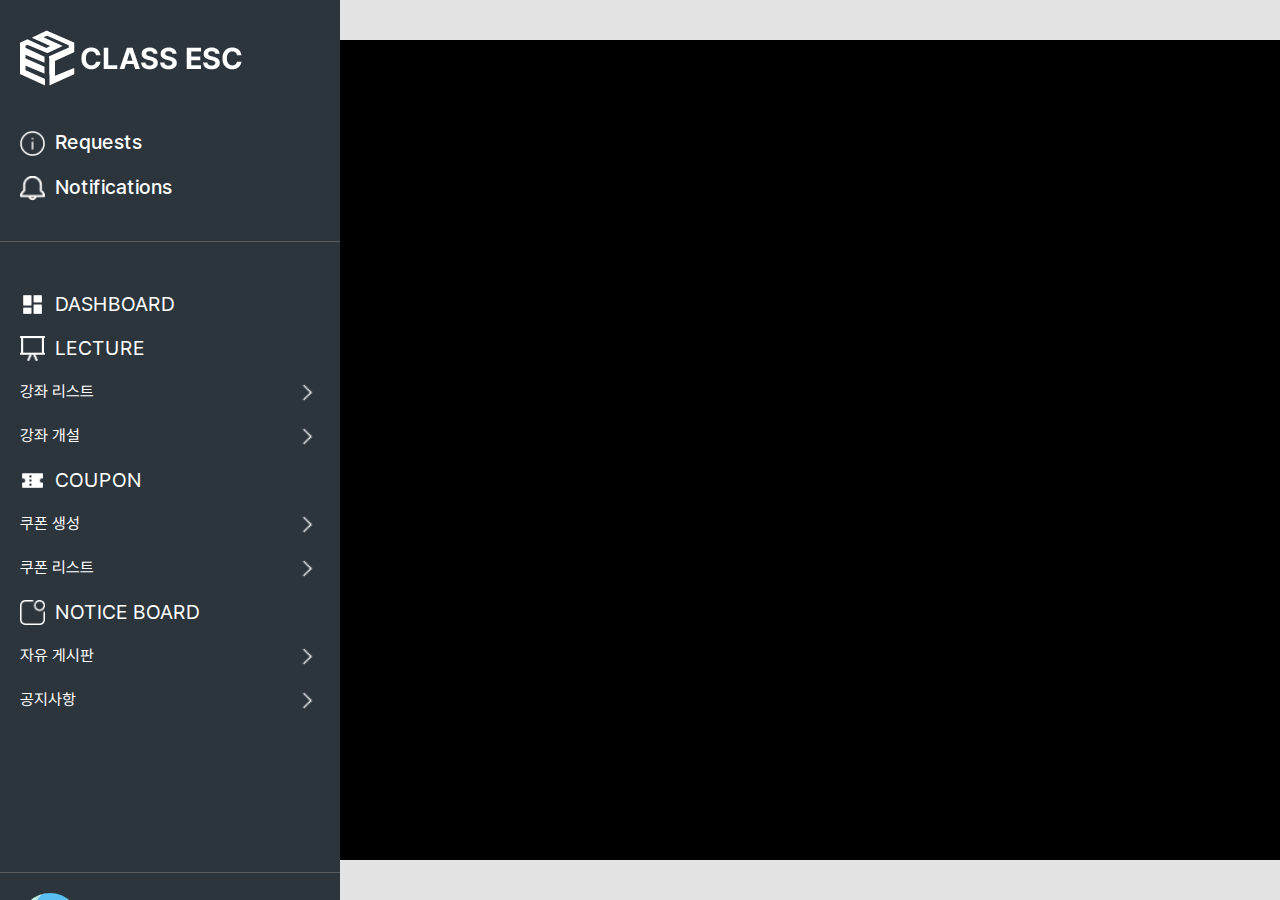
==== index.html @ 47f72071 "esc" ====
<!DOCTYPE html>
<html lang="ko">
  <head>
    <meta charset="UTF-8" />
    <meta http-equiv="X-UA-Compatible" content="IE=edge" />
    <meta name="viewport" content="width=device-width, initial-scale=1.0" />
    <title>Class Esc</title>
    <link rel="stylesheet" href="css/common.css" />
    <link rel="stylesheet" href="css/reset.css" />
    <link rel="stylesheet" href="css/style.css" />
    <style>
      body {
        font-family: "pretendard", sans-serif;
        font-weight: 400;
      }
    </style>
  </head>
  <body>
    <div id="aside">
      <div class="aside_top">
        <h1 class="logo">
          <a href="index.html"
            ><img src="images/logo_width_w.png" alt="class_esc_logo"
          /></a>
        </h1>
        <ul class="alarm">
          <li>
            <a href="#"><i></i><span>Requests</span></a>
          </li>
          <li>
            <a href="#"><i></i><span>Notifications</span></a>
          </li>
        </ul>
      </div>
      <div class="aside_center">
        <ul class="aside_menu">
          <li>
            <a href="#"><span class="txt_margin"></span><i></i>DASHBOARD</a>
          </li>
          <li>
            <a href="#"><span class="txt_margin"></span><i></i>LECTURE</a>
            <ul class="aside_sub_depth">
              <li>
                <a href="#"><span></span>강좌 리스트<i class="arrow"></i></a>
              </li>
              <li>
                <a href="#"><span></span>강좌 개설<i class="arrow"></i></a>
              </li>
            </ul>
          </li>
          <li>
            <a href="#"><span class="txt_margin"></span><i></i>COUPON</a>
            <ul class="aside_sub_depth">
              <li>
                <a href="#"><span></span>쿠폰 생성<i class="arrow"></i></a>
              </li>
              <li>
                <a href="#"><span></span>쿠폰 리스트<i class="arrow"></i></a>
              </li>
            </ul>
          </li>
          <li>
            <a href="#"><span class="txt_margin"></span><i></i>NOTICE BOARD</a>
            <ul class="aside_sub_depth">
              <li>
                <a href="#"><span></span>자유 게시판<i class="arrow"></i></a>
              </li>
              <li>
                <a href="#"><span></span>공지사항<i class="arrow"></i></a>
              </li>
            </ul>
          </li>
        </ul>
      </div>
      <div class="aside_bottom">
        <figure>
          <img src="images/profile.jpg" alt="profile_bonobono" />
        </figure>
        <div class="user_name_rank">
          <p class="user_name">Jhon Doe</p>
          <p class="user_rank">Manager</p>
        </div>
        <i><a href="#"></a></i>
      </div>
    </div>
    <div id="page_wrapper">
      <div class="space"></div>
      <!-- 왼쪽 여백을 위한 빈 공간 -->
      <div class="contents_wrapper"></div>
    </div>
  </body>
</html>
---- css/common.css ----
@font-face {
  font-family: "pretendard";
  font-weight: 600;
  font-display: swap;
  src: local("Pretendard Bold"),
    url("../fonts/Pretendard-Bold.woff") format("woff"),
    url("../fonts/Pretendard-Bold.woff2") format("woff2");
}
@font-face {
  font-family: "pretendard";
  font-weight: 500;
  font-display: swap;
  src: local("Pretendard Medium"),
    url("../fonts/Pretendard-Medium.woff") format("woff"),
    url("../fonts/Pretendard-Medium.woff2") format("woff2");
}
@font-face {
  font-family: "pretendard";
  font-weight: 400;
  font-display: swap;
  src: local("Pretendard Regular"),
    url("../fonts/Pretendard-Regular.woff") format("woff"),
    url("../fonts/Pretendard-Regular.woff2") format("woff2");
}

html {
  width: 100%;
  height: 100%;
}
body {
  background: #e3e3e3;
  color: #333;
  width: 100%;
  height: 100%;
  font-family: "pretendard", sans-serif;
  font-weight: 400;
}
.border_r {
  border-radius: 5px;
}
#page_wrapper {
  display: flex;
  gap: 60px;
  height: 100%;
}
#aside {
  width: 340px;
  height: 100vh;
  background-color: #2c353c;
  position: fixed;
  left: 0;
  top: 0;
  z-index: 10;
  color: #fff;
  display: flex;
  flex-direction: column;
}
#aside a {
  color: #fff;
}
.space {
  width: 340px;
}
.contents_wrapper {
  width: 1460px;
  background-color: black;
  margin: 40px 0;
}
h1 {
  font-size: 32px;
}
h2 {
  font-size: 20px;
}
h3 {
  font-size: 16px;
}

.logo {
  font-size: 32px;
  font-weight: 600;
  margin: 30px 0 0 20px;
}

.alarm {
  margin: 40px 0 40px 20px;
}
.alarm li {
  margin-bottom: 20px;
}

.alarm li:last-child {
  margin-bottom: 0;
}
.alarm a {
  font-size: 20px;
  font-weight: 500;
}
.alarm li i {
  display: inline-block;
  width: 25px;
  height: 25px;
  margin-right: 10px;
  vertical-align: middle;
  overflow: hidden;
}
.alarm li:first-child i {
  background: url(../images/requests_icon.png) no-repeat 100% 100% / cover;
}
.alarm li:nth-child(2) i {
  background: url(../images/notifications_icon.png) no-repeat 100% 100% / cover;
}
.aside_top {
  border-bottom: 1px solid #5b5b5b;
}

.aside_menu {
  margin: 40px 0 0 0px;
}

.aside_menu > li > a {
  font-size: 20px;
}
.aside_menu > li > a > i {
  display: inline-block;
  width: 25px;
  height: 25px;
  margin-right: 10px;
  vertical-align: middle;
  overflow: hidden;
}
.aside_menu > li:nth-child(1) > a > i {
  background: url(../images/dash_board.png) no-repeat 100% 100% / cover;
}
.aside_menu > li:nth-child(2) > a > i {
  background: url(../images/lecture_icon.png) no-repeat 100% 100% / cover;
}
.aside_menu > li:nth-child(3) > a > i {
  background: url(../images/coupon_icon.png) no-repeat 100% 100% / cover;
}
.aside_menu > li:nth-child(4) > a > i {
  background: url(../images/notice_board_icon.png) no-repeat 100% 100% / cover;
}
.aside_menu li a {
  display: flex;
  align-items: center;
  transition: background 0.2s;
}
.aside_menu li a:hover span {
  background-color: #163047;
}
.aside_menu li a span {
  transition: background 0.2s;
  display: inline-block;
  width: 5px;
  height: 44px;
  margin-right: 15px;
}
.aside_menu li a:hover {
  background-color: #608ab1;
}

.aside_sub_depth li {
  position: relative;
}
.aside_sub_depth li span {
}
.arrow {
  position: absolute;
  right: 20px;
  width: 25px;
  height: 25px;
  background: url(../images/arrow.png) no-repeat center center / cover;
}

.aside_bottom {
  margin-top: 150px;
  border-top: 1px solid #5b5b5b;
  display: flex;
  align-items: center;
  padding: 20px;
  box-sizing: border-box;
  position: relative;
}
.aside_bottom figure {
  width: 60px;
  height: 60px;
  overflow: hidden;
}
.aside_bottom figure img {
  width: 100%;
  height: 100%;
  border-radius: 30px;
}
.user_name_rank {
  margin-left: 20px;
}
.aside_bottom i {
  right: 20px;
  position: absolute;
  width: 25px;
  height: 25px;
  background: url(../images/more_icon.png) no-repeat center center;
}

.aside_bottom i a {
  display: block;
}

.user_name {
  font-size: 20px;
}
.user_rank {
  color: #a9a9a9;
}
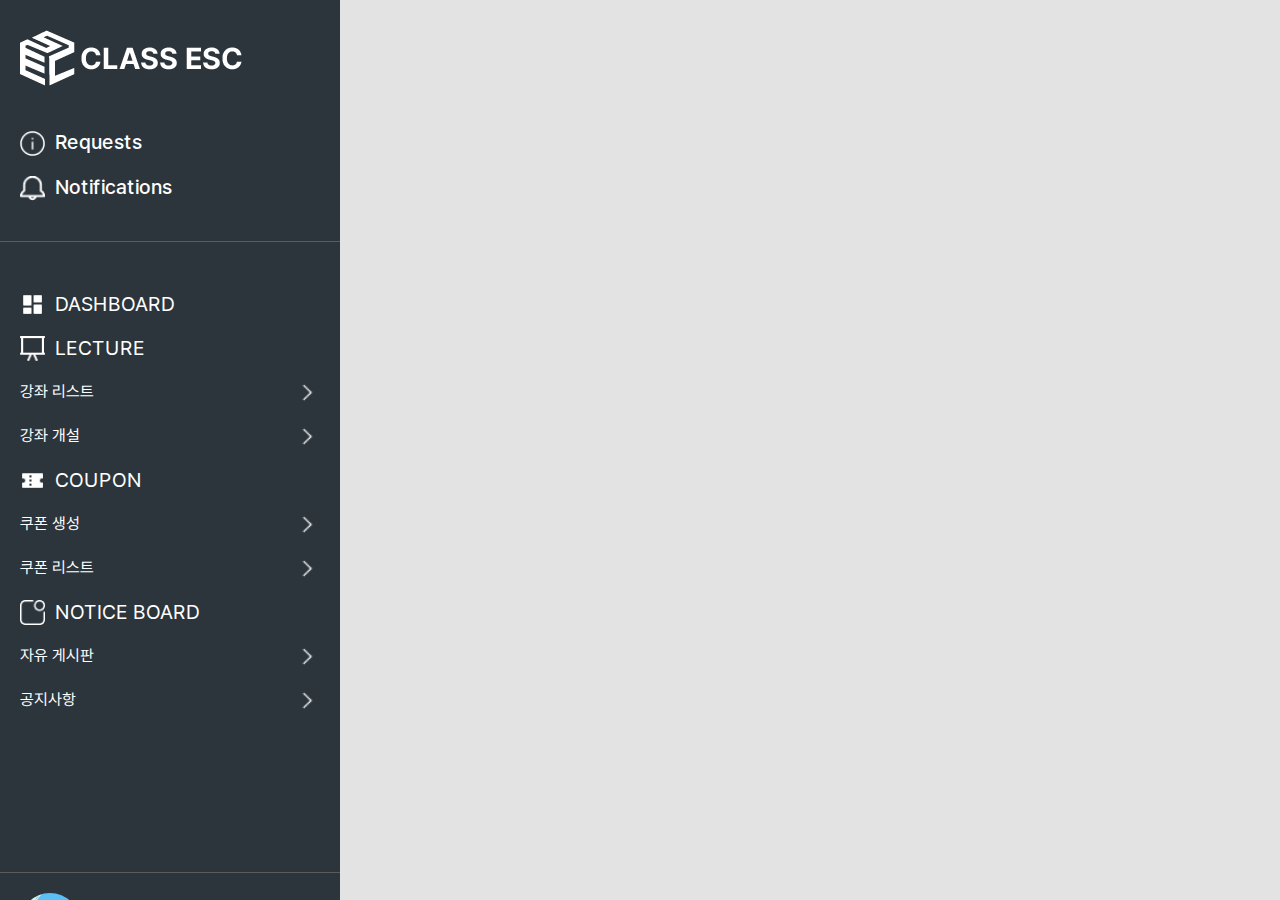
==== commit 1b9ea266: "esc" ====
--- a/index.html
+++ b/index.html
@@ -86,7 +86,12 @@
     <div id="page_wrapper">
       <div class="space"></div>
       <!-- 왼쪽 여백을 위한 빈 공간 -->
-      <div class="contents_wrapper"></div>
+      <div class="contents_wrapper">
+        
+      </div>
     </div>
+
+    <script src="https://code.jquery.com/jquery-3.6.3.min.js" integrity="sha256-pvPw+upLPUjgMXY0G+8O0xUf+/Im1MZjXxxgOcBQBXU=" crossorigin="anonymous"></script>
+    <script src="js/common.js"></script>
   </body>
 </html>
--- a/css/common.css
+++ b/css/common.css
@@ -62,9 +62,12 @@
   width: 340px;
 }
 .contents_wrapper {
+  /* width: 76%; */
   width: 1460px;
-  background-color: black;
-  margin: 40px 0;
+  /* background-color: black; */
+
+  /* 추가한 내용 */
+  margin-top: 100px;
 }
 h1 {
   font-size: 32px;
@@ -213,3 +216,21 @@
 .user_rank {
   color: #a9a9a9;
 }
+
+/* 추가한 내용 */
+.contents_wrapper .top_bar {
+  position: absolute;
+  left: 0;
+  right: 0;
+  top: 0;
+  height: 65px;
+  background: #ffffff;
+  box-shadow: 0px 4px 4px rgba(0, 0, 0, 0.25);
+}
+.contents_wrapper .top_bar h2 {
+  position: relative;
+  font-size: 30px;
+  line-height: 65px;
+  left: 400px;
+  font-weight: bold;
+}